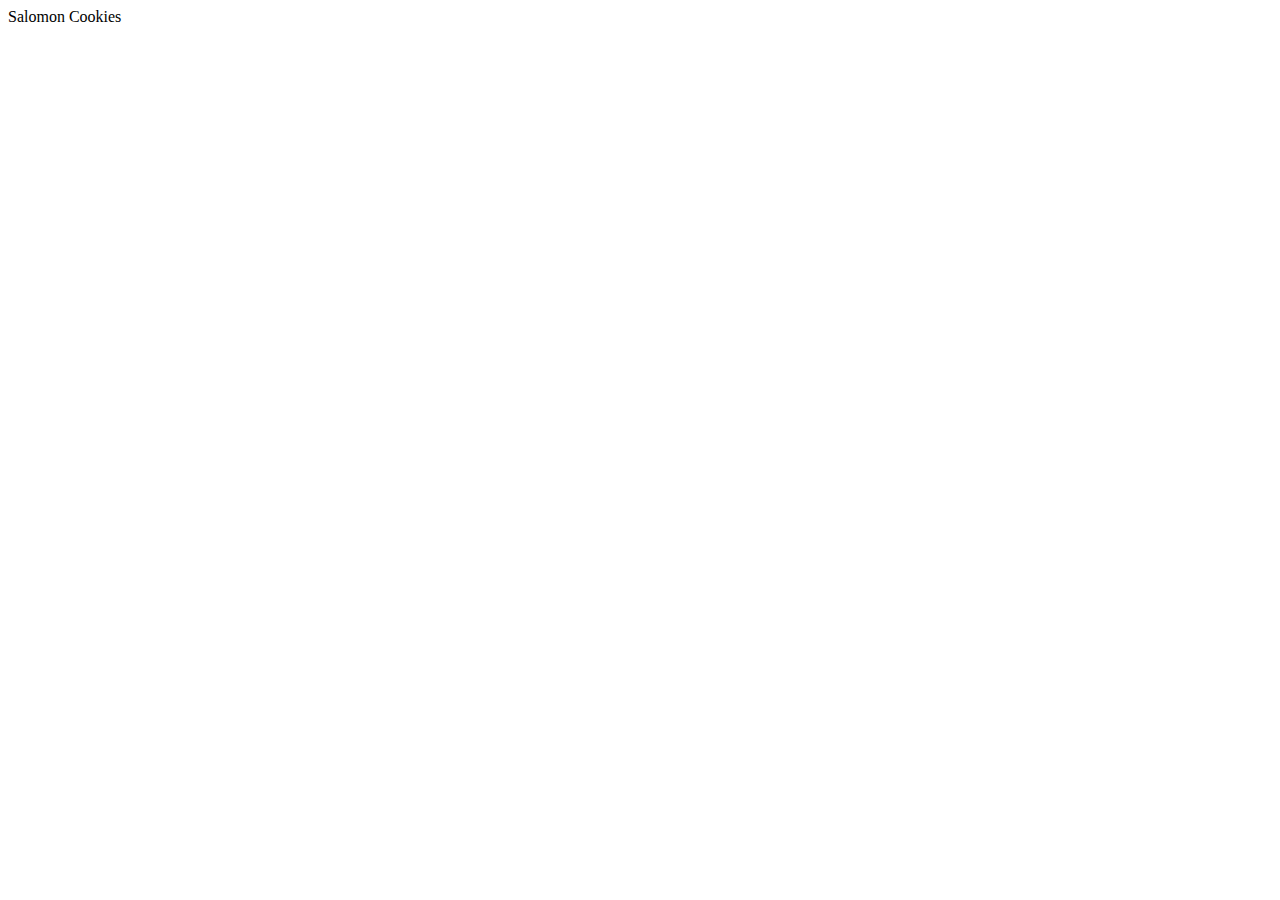
==== index.html @ ce174dda "finish problem1" ====
<!DOCTYPE html>
<html lang="en">
<head>
  <meta charset="UTF-8">
  <meta name="viewport" content="width=device-width, initial-scale=1.0">
  <meta http-equiv="X-UA-Compatible" content="ie=edge">
  <title>Cookies Stand</title>
</head>
<body>
  <header>
    Salomon Cookies 
  </header>
  <main>

  </main>
  <footer>

  </footer>
  <script src='app.js'></script>
</body>
</html>
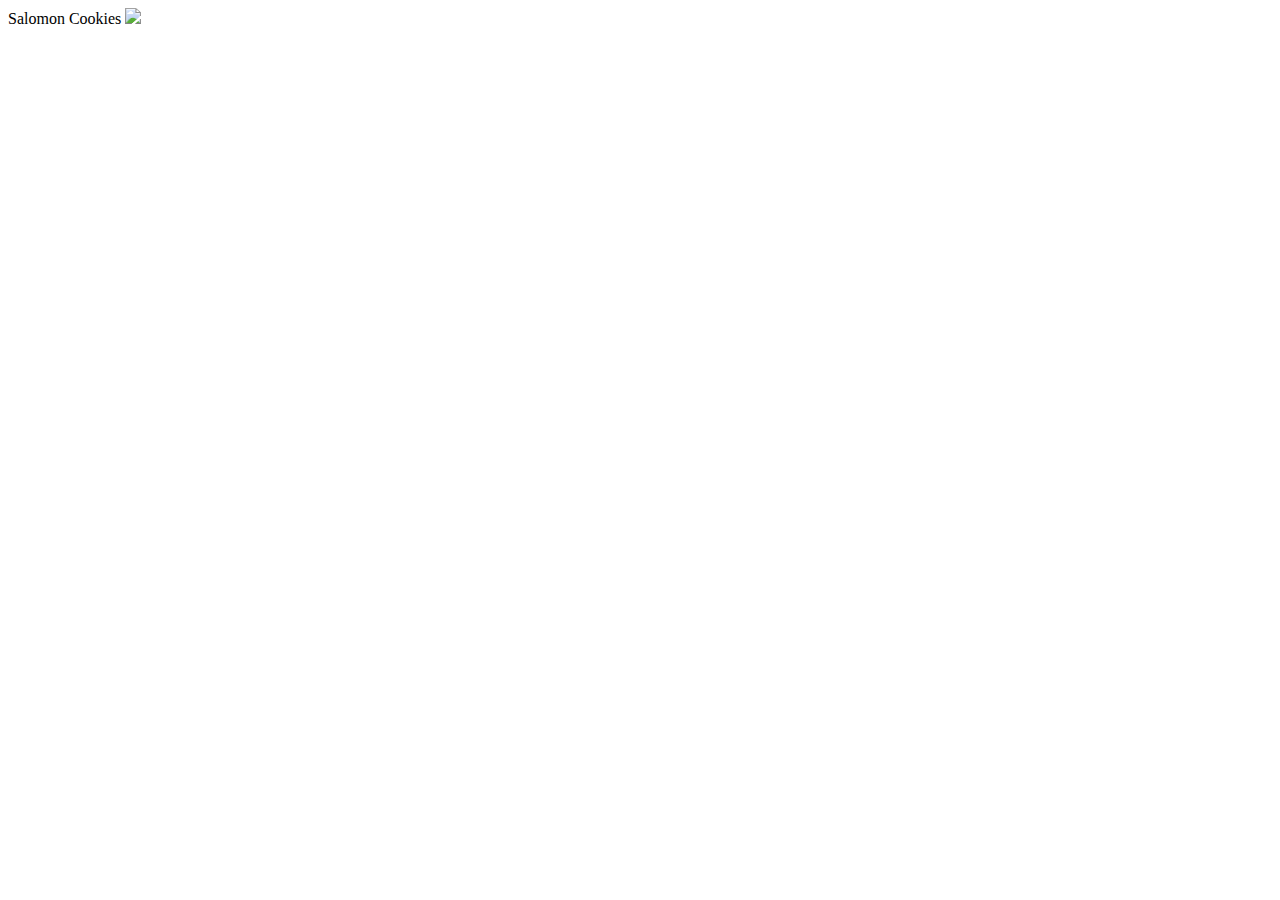
==== commit 2e0b9a04: "finish form and generate result on the sale page" ====
--- a/index.html
+++ b/index.html
@@ -5,10 +5,13 @@
   <meta name="viewport" content="width=device-width, initial-scale=1.0">
   <meta http-equiv="X-UA-Compatible" content="ie=edge">
   <title>Cookies Stand</title>
+  <link href="style.css"rel="stylesheet">
 </head>
+
 <body>
   <header>
     Salomon Cookies 
+    <img src = "http://saulfein.github.io/cookie-stand/img/salmon.png">
   </header>
   <main>
 
@@ -16,6 +19,5 @@
   <footer>
 
   </footer>
-  <script src='app.js'></script>
 </body>
 </html>--- a/style.css
+++ b/style.css
@@ -0,0 +1,20 @@
+table, td, th {
+  border: 1px solid lightcoral;
+  background-color: lightsalmon;
+}
+
+table {
+  border-collapse: collapse;
+  width: 100%;
+}
+
+th {
+  height: 50px;
+}
+
+/* img {
+  width: 100px;
+  height: auto;
+  float: left;
+  margin: 50px;
+} */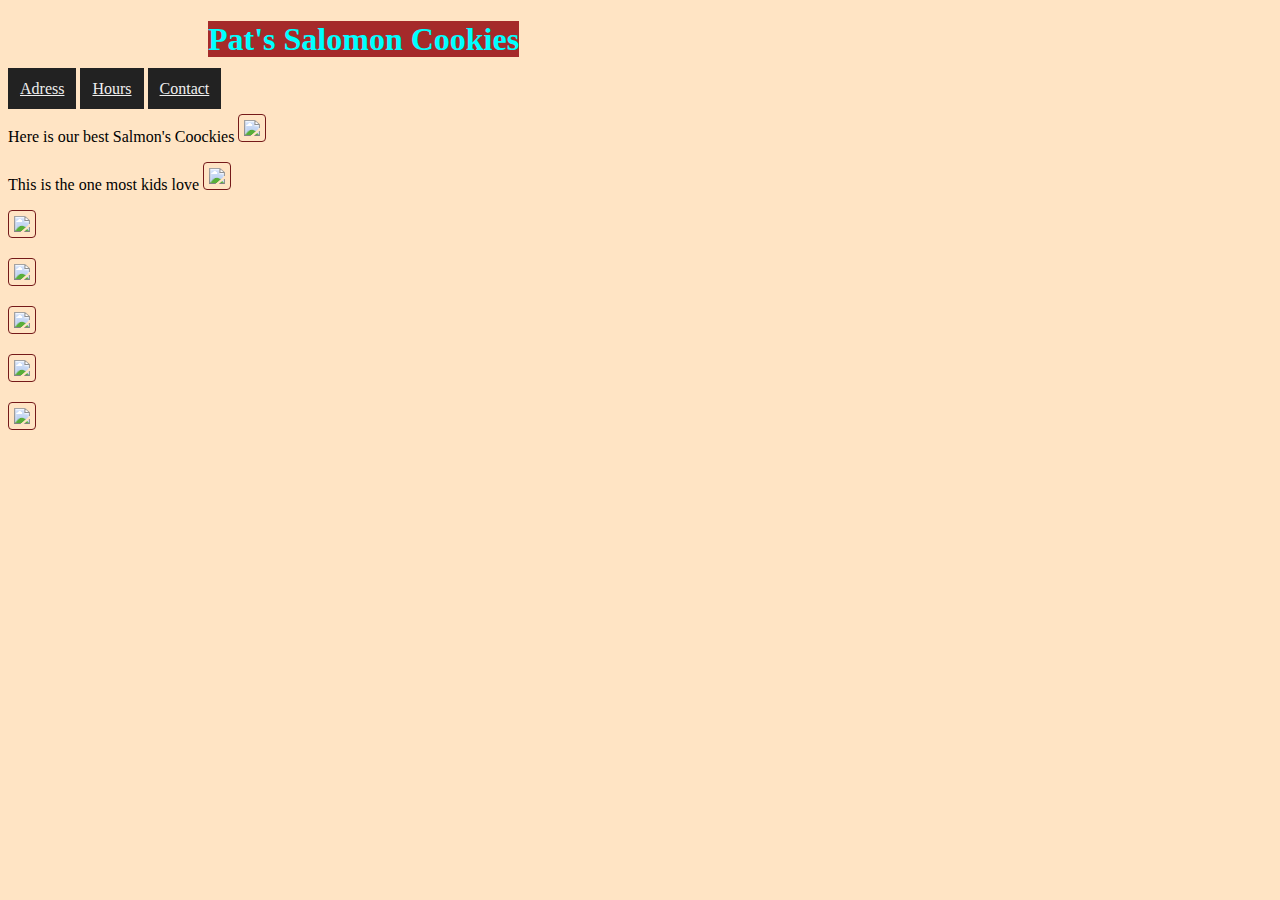
==== commit 96a5bf21: "start styling coockie stand project" ====
--- a/index.html
+++ b/index.html
@@ -6,15 +6,60 @@
   <meta http-equiv="X-UA-Compatible" content="ie=edge">
   <title>Cookies Stand</title>
   <link href="style.css"rel="stylesheet">
+  <link href="reset.css"rel="reset.css">
 </head>
 
 <body>
   <header>
-    Salomon Cookies 
-    <img src = "http://saulfein.github.io/cookie-stand/img/salmon.png">
+    <h1><span>Pat's Salomon Cookies</span>
+      
+    </h1>
+    
+    <div>
+    <a class="left"href="">Adress</a>
+    <a class="middle"href="">Hours</a>
+    <a class="righ"href="">Contact</a>
+    </div>
+
   </header>
   <main>
+    <p>
+     Here is our best Salmon's Coockies
+      <img src ="https://raw.githubusercontent.com/codefellows/seattle-201d55/master/class-09/lab-b/chinook.jpg" class="img1">
+     
+    </p>
+    <p>
+      This is the one most kids love 
+     
+      <img src="https://raw.githubusercontent.com/codefellows/seattle-201d55/master/class-09/lab-b/cutter.jpeg" class="img2">
 
+     
+    </p>
+    <p>
+  
+   <img src=" https://github.com/codefellows/seattle-201d55/blob/master/class-09/lab-b/family.jpg?raw=true" class="img3">
+    
+    </p>
+    <p>
+    
+    <img src = https://raw.githubusercontent.com/codefellows/seattle-201d55/master/class-09/lab-b/fish.jpg class="img4">
+  
+    </p>
+    <p>
+  
+    <img src = "https://raw.githubusercontent.com/codefellows/seattle-201d55/master/class-09/lab-b/salmon.png" class="img5">
+     
+    </p>
+    <p>
+     
+     <img src="https://raw.githubusercontent.com/codefellows/seattle-201d55/master/class-09/lab-b/frosted-cookie.jpg" class="img6">
+    
+    </p>
+    <p>
+    
+      <img src="https://raw.githubusercontent.com/codefellows/seattle-201d55/master/class-09/lab-b/shirt.jpg" class="img7">
+  
+    </p>
   </main>
   <footer>
 
--- a/style.css
+++ b/style.css
@@ -1,3 +1,15 @@
+span {
+  margin: 80px 200px;
+  color: aqua;
+  background-color: brown;
+}
+
+body {
+  background-color: bisque;
+
+}
+
+
 table, td, th {
   border: 1px solid lightcoral;
   background-color: lightsalmon;
@@ -12,9 +24,67 @@
   height: 50px;
 }
 
-/* img {
-  width: 100px;
-  height: auto;
-  float: left;
-  margin: 50px;
-} */+
+
+.img1 {
+  border: 1px solid #751a1a;
+  border-radius: 4px;
+  padding: 5px;
+  width: 150px;
+
+}
+
+.img2 {
+  border: 1px solid #751a1a;
+  border-radius: 4px;
+  padding: 5px;
+  width: 150px;
+}
+
+.img3 {
+  border: 1px solid #751a1a;
+  border-radius: 4px;
+  padding: 5px;
+  width: 150px;
+}
+
+.img4 {
+  border: 1px solid #751a1a;
+  border-radius: 4px;
+  padding: 5px;
+  width: 150px;
+}
+
+
+.img5 { 
+  border: 1px solid #751a1a;
+  border-radius: 4px;
+  padding: 5px;
+  width: 150px;
+}
+
+  
+
+.img6{
+  border: 1px solid #751a1a;
+  border-radius: 4px;
+  padding: 5px;
+  width: 150px;
+}
+
+
+.img7 {
+  border: 1px solid #751a1a;
+  border-radius: 4px;
+  padding: 5px;
+  width: 150px;
+}
+
+a {
+  padding: 12px;
+  background-color: #222;
+  color: #eee;
+  margin: 0 auto;
+}
+
+
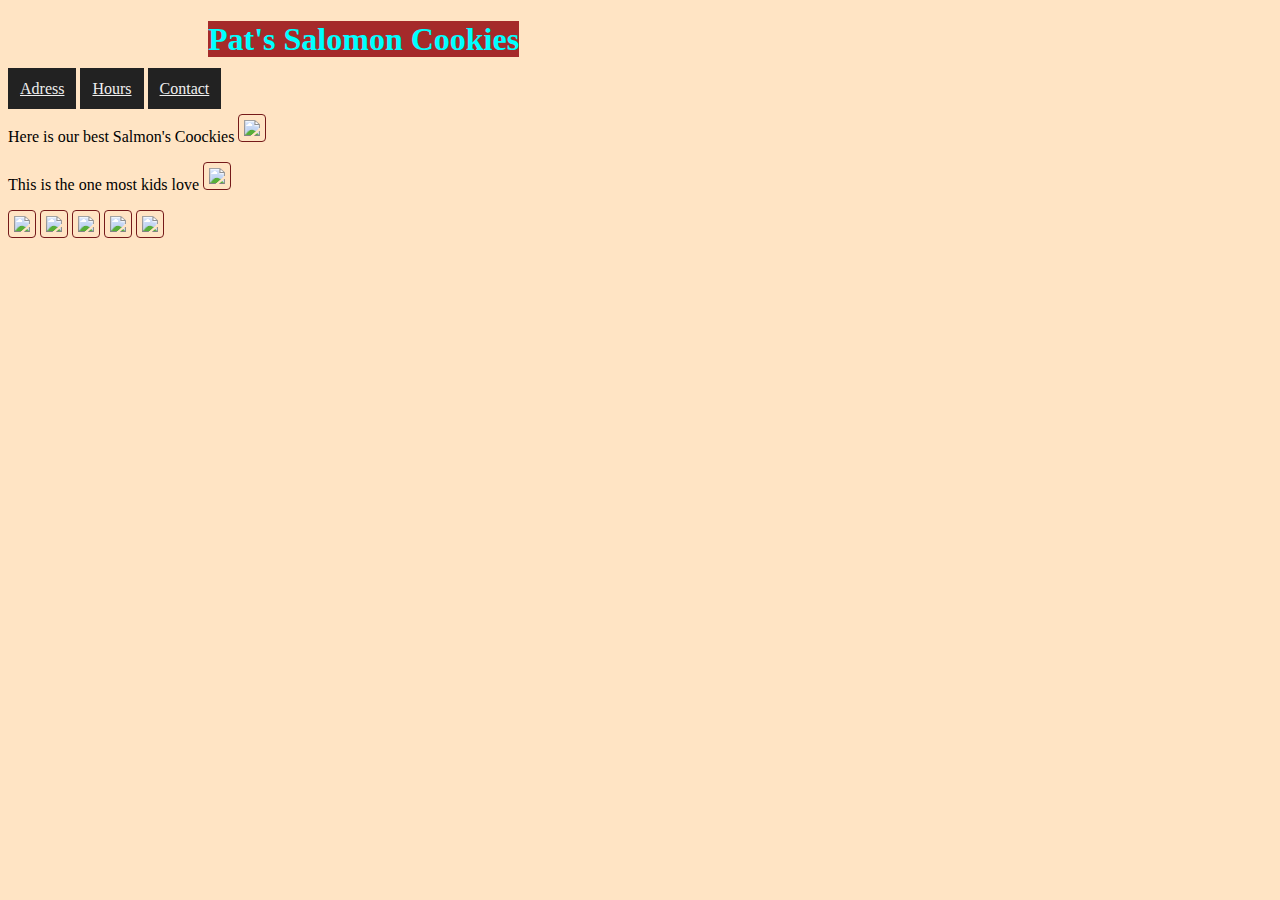
==== commit 5814ab0d: "function for web page" ====
--- a/index.html
+++ b/index.html
@@ -25,44 +25,42 @@
   <main>
     <p>
      Here is our best Salmon's Coockies
-      <img src ="https://raw.githubusercontent.com/codefellows/seattle-201d55/master/class-09/lab-b/chinook.jpg" class="img1">
+     <img src ="https://raw.githubusercontent.com/codefellows/seattle-201d55/master/class-09/lab-b/chinook.jpg" class="carouselImg">
      
     </p>
     <p>
       This is the one most kids love 
      
-      <img src="https://raw.githubusercontent.com/codefellows/seattle-201d55/master/class-09/lab-b/cutter.jpeg" class="img2">
+      <img src="https://raw.githubusercontent.com/codefellows/seattle-201d55/master/class-09/lab-b/cutter.jpeg" class="carouselImg">
 
+    </p>
+    
+  
+    <p>
+      <img src=" https://github.com/codefellows/seattle-201d55/blob/master/class-09/lab-b/family.jpg?raw=true" class="carouselImg">
+    
+    
+  
+    
+     <img src = https://raw.githubusercontent.com/codefellows/seattle-201d55/master/class-09/lab-b/fish.jpg class="carouselImg">
+  
+    
+    
+  
+      <img src = "https://raw.githubusercontent.com/codefellows/seattle-201d55/master/class-09/lab-b/salmon.png" class="carouselImg">
      
-    </p>
-    <p>
-  
-   <img src=" https://github.com/codefellows/seattle-201d55/blob/master/class-09/lab-b/family.jpg?raw=true" class="img3">
     
-    </p>
-    <p>
+     <img src="https://raw.githubusercontent.com/codefellows/seattle-201d55/master/class-09/lab-b/frosted-cookie.jpg" class="carouselImg">
     
-    <img src = https://raw.githubusercontent.com/codefellows/seattle-201d55/master/class-09/lab-b/fish.jpg class="img4">
-  
-    </p>
-    <p>
-  
-    <img src = "https://raw.githubusercontent.com/codefellows/seattle-201d55/master/class-09/lab-b/salmon.png" class="img5">
-     
-    </p>
-    <p>
-     
-     <img src="https://raw.githubusercontent.com/codefellows/seattle-201d55/master/class-09/lab-b/frosted-cookie.jpg" class="img6">
     
-    </p>
-    <p>
     
-      <img src="https://raw.githubusercontent.com/codefellows/seattle-201d55/master/class-09/lab-b/shirt.jpg" class="img7">
+      <img src="https://raw.githubusercontent.com/codefellows/seattle-201d55/master/class-09/lab-b/shirt.jpg" class="carouselImg">
   
     </p>
   </main>
   <footer>
 
   </footer>
+  <script src="./home.js"></script>
 </body>
 </html>--- a/style.css
+++ b/style.css
@@ -25,30 +25,7 @@
 }
 
 
-
-.img1 {
-  border: 1px solid #751a1a;
-  border-radius: 4px;
-  padding: 5px;
-  width: 150px;
-
-}
-
-.img2 {
-  border: 1px solid #751a1a;
-  border-radius: 4px;
-  padding: 5px;
-  width: 150px;
-}
-
-.img3 {
-  border: 1px solid #751a1a;
-  border-radius: 4px;
-  padding: 5px;
-  width: 150px;
-}
-
-.img4 {
+.carouselImg {
   border: 1px solid #751a1a;
   border-radius: 4px;
   padding: 5px;
@@ -56,29 +33,6 @@
 }
 
 
-.img5 { 
-  border: 1px solid #751a1a;
-  border-radius: 4px;
-  padding: 5px;
-  width: 150px;
-}
-
-  
-
-.img6{
-  border: 1px solid #751a1a;
-  border-radius: 4px;
-  padding: 5px;
-  width: 150px;
-}
-
-
-.img7 {
-  border: 1px solid #751a1a;
-  border-radius: 4px;
-  padding: 5px;
-  width: 150px;
-}
 
 a {
   padding: 12px;
